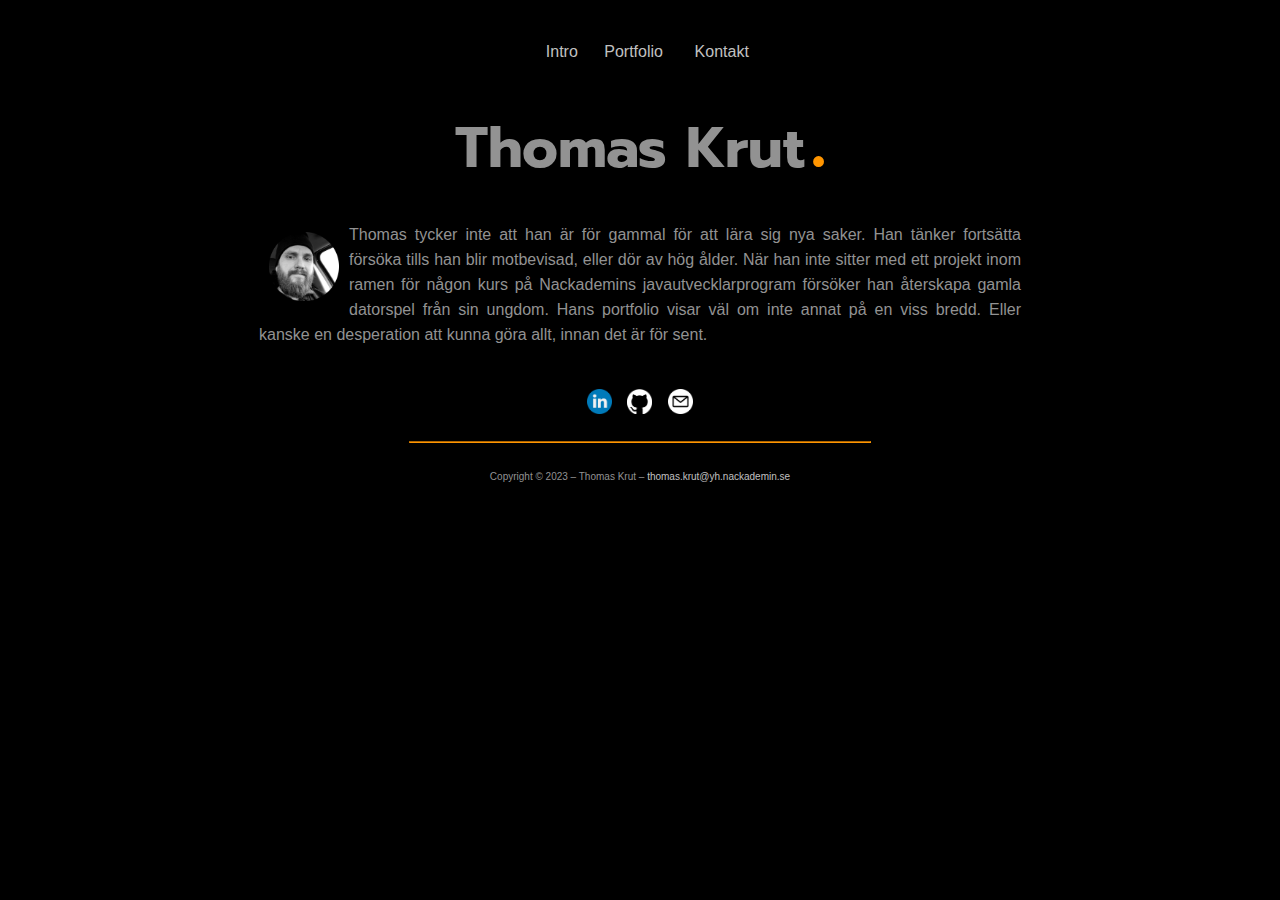
==== index.html @ 359ef362 "float portrait" ====
<!DOCTYPE html>
<html lang="sv">

<head>
    <meta charset="UTF-8">
    <meta http-equiv="X-UA-Compatible" content="IE=edge">
    <meta name="viewport" content="width=device-width, initial-scale=1.0">
    <link rel="stylesheet" href="style.css">
    <title>Thomas Krut</title>
</head>

<body>

    <nav>
        <table>
            <tr>
                <td>
                    <a href="index.html">Intro</a>
                </td>
                <td>
                    <a href="portfolio.html">Portfolio</a>
                </td>
                <td>
                    <a href="contact.html">Kontakt</a>
                </td>
            </tr>
        </table>
    </nav>

    <h1>Thomas Krut<dot>.</dot></h1>

    <table>
        <tr>
          
            <td class="intro">
                <p><img src="images/headshot.png" class="portrait">
                    Thomas tycker inte att han är för gammal för att lära sig nya saker. Han tänker fortsätta försöka tills han blir motbevisad, eller dör av hög ålder.
                    När han inte sitter med ett projekt inom ramen för någon kurs på Nackademins javautvecklarprogram försöker han återskapa gamla datorspel från sin ungdom.
                    Hans portfolio visar väl om inte annat på en viss bredd. Eller kanske en desperation att kunna göra allt, innan det är för sent.
                    </p>
            </td>
        </tr>
    </table>

    <social-media>
        <table>
            <tr>
                <td>
                    <a href="https://www.linkedin.com/in/thomas-krut/" target="_blank"><img src="images/linkedin.png" alt="linkedin profile"></a>
                </td>
                <td>
                    <a href="https://github.com/thomaskrut" target="_blank"><img src="images/github.png" alt="github profile"></a>
                </td>
                <td>
                    <a href="mailto:thomas.krut@yh.nackademin.se"><img src="images/email.png" alt="email"></a>
                </td>
            </tr>
        </table>
    </social-media>

    <hr>

    <footer>Copyright &copy; 2023 – Thomas Krut – <a href="mailto:thomas.krut@yh.nackademin.se">thomas.krut@yh.nackademin.se</a></footer>

</body>

</html>
---- style.css ----
@import url('https://fonts.googleapis.com/css2?family=Prompt:wght@800&display=swap');

body {
    background-color: #000000;
    margin: auto;
    width: 60%;
    font-family: Arial, Helvetica, sans-serif;
    font-size: 12pt;
    color: #929292;

}

.intro {
    line-height: 25px;
    text-align: justify;
    padding-right: 50p;
}

td.portfolio {
    padding: 15px;
    vertical-align: top;
}

nav {
    width: 100%;
    padding: 10px;
    margin-top: 30px;
}

nav table {
    text-align: center;
    margin: auto;
    width: 30%;
}

a {
    text-decoration: none;
    color: #c1c1c1;
}

a:hover {
    color: #ff9500;
}

social-media table {
    text-align: center;
    margin: auto;
    width: 16%;
    margin-top: 20px;
    margin-bottom: 20px;
}

social-media img {
    max-width: 25px;
}

hr {
    max-width: 60%;
    border-color: #ff9500;
}

h1 {
    font-family: 'Prompt', sans-serif;
    font-size: 42pt;
    color: #929292;
    text-align: center;
    margin-bottom: 0px;
    margin-top: 0px;
}

dot {
    color: #ff9500;
    font-size: 64pt;
    padding-left: 6px;
    padding-bottom: 0px;
}

footer {
    padding-top: 20px;
    font-size: 10px;
    text-align: center;
    color: #929292;
}

img.portrait {
    float: left;
    max-width: 70px;
    padding: 10px;
}

img.project {
    max-height: 400px;
    border-radius: 4%;
    padding: 10px;
}

@media screen and (max-width: 800px) {

    body {
        width: 100%;
    }

    h1 {
        font-size: 36pt;
    }

    nav table {
        text-align: center;
        margin: auto;
        width: 60%;
    }

    social-media table {
        text-align: center;
        margin: auto;
        width: 40%;
        margin-top: 20px;
        margin-bottom: 20px;
    }
}
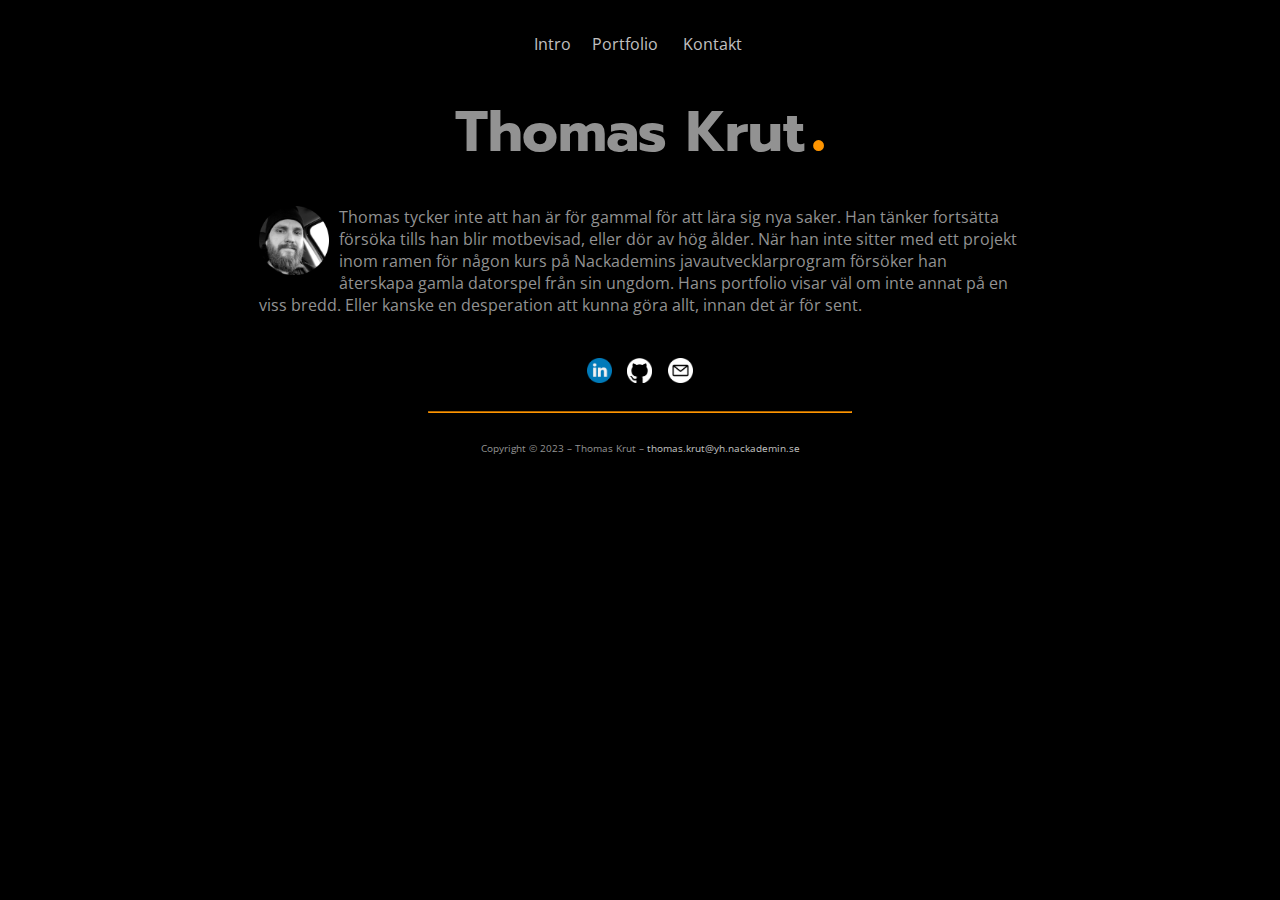
==== commit e1df6e24: "fixes for validation" ====
--- a/index.html
+++ b/index.html
@@ -27,13 +27,13 @@
         </table>
     </nav>
 
-    <h1>Thomas Krut<dot>.</dot></h1>
+    <h1>Thomas Krut<orange-dot>.</orange-dot></h1>
 
     <table>
         <tr>
           
             <td class="intro">
-                <p><img src="images/headshot.png" class="portrait">
+                <p><img src="images/headshot.png" class="portrait" alt="thomas">
                     Thomas tycker inte att han är för gammal för att lära sig nya saker. Han tänker fortsätta försöka tills han blir motbevisad, eller dör av hög ålder.
                     När han inte sitter med ett projekt inom ramen för någon kurs på Nackademins javautvecklarprogram försöker han återskapa gamla datorspel från sin ungdom.
                     Hans portfolio visar väl om inte annat på en viss bredd. Eller kanske en desperation att kunna göra allt, innan det är för sent.
--- a/style.css
+++ b/style.css
@@ -1,29 +1,36 @@
-@import url('https://fonts.googleapis.com/css2?family=Prompt:wght@800&display=swap');
+@import url('https://fonts.googleapis.com/css2?family=Open+Sans&family=Prompt:wght@800&display=swap');
 
 body {
     background-color: #000000;
     margin: auto;
     width: 60%;
-    font-family: Arial, Helvetica, sans-serif;
+    font-family: 'Open Sans', sans-serif;
     font-size: 12pt;
     color: #929292;
 
 }
 
-.intro {
-    line-height: 25px;
-    text-align: justify;
+
+
+td.intro {
+    text-align: left;
     padding-right: 50p;
 }
 
-td.portfolio {
-    padding: 15px;
+table.portfolio {
+    max-width: 60%;
+    margin: auto;
+    font-size: 9pt;
+}
+
+table.portfolio td {
     vertical-align: top;
 }
 
+
 nav {
     width: 100%;
-    padding: 10px;
+    padding: 0px;
     margin-top: 30px;
 }
 
@@ -54,8 +61,13 @@
     max-width: 25px;
 }
 
+img.icon {
+    max-width: 18px;
+    padding: 5px;
+}
+
 hr {
-    max-width: 60%;
+    max-width: 55%;
     border-color: #ff9500;
 }
 
@@ -66,9 +78,10 @@
     text-align: center;
     margin-bottom: 0px;
     margin-top: 0px;
+  
 }
 
-dot {
+orange-dot {
     color: #ff9500;
     font-size: 64pt;
     padding-left: 6px;
@@ -85,23 +98,30 @@
 img.portrait {
     float: left;
     max-width: 70px;
-    padding: 10px;
+    padding-right: 10px;
 }
 
 img.project {
-    max-height: 400px;
-    border-radius: 4%;
-    padding: 10px;
+    max-width: 600px;
+    padding: 5px;
+    border-radius: 20px;
 }
+
+img.gif-left {
+    max-width: 200px;
+    padding: 5px;
+    border-radius: 20px;
+}
+
 
 @media screen and (max-width: 800px) {
 
     body {
-        width: 100%;
+        width: 90%;
     }
 
     h1 {
-        font-size: 36pt;
+        font-size: 28pt;
     }
 
     nav table {
@@ -110,11 +130,25 @@
         width: 60%;
     }
 
+    table.portfolio {
+        max-width: 100%;
+        margin: auto;
+
+        font-size: 10pt;
+    }
+
     social-media table {
-        text-align: center;
-        margin: auto;
         width: 40%;
-        margin-top: 20px;
-        margin-bottom: 20px;
     }
+
+    img.project {
+        max-width: 90%;
+        padding: 5px;
+        border-radius: 20px;
+    }
+
+    img.gif-left {
+        display: none;
+    }
+
 }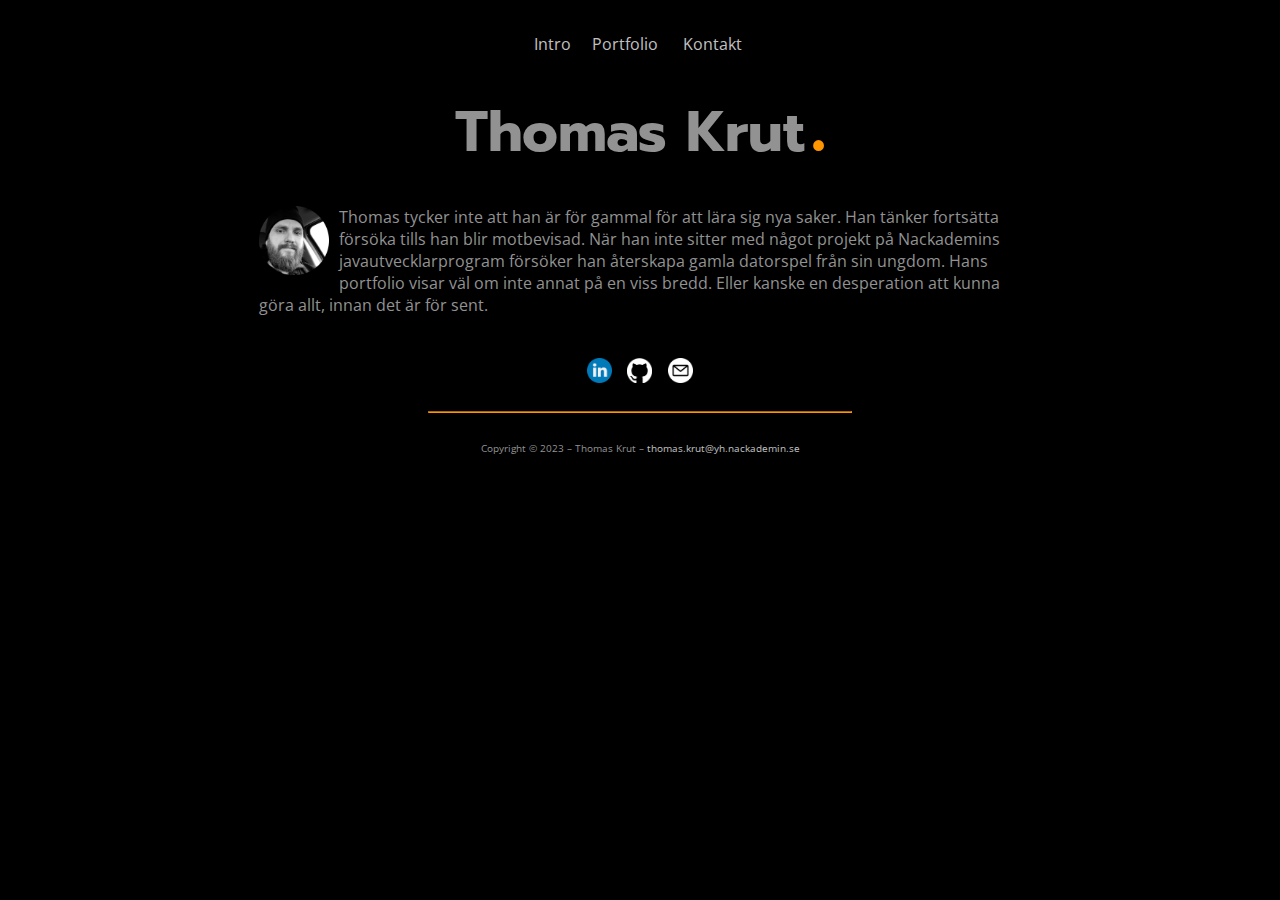
==== commit 2c969138: "new intro text" ====
--- a/index.html
+++ b/index.html
@@ -34,8 +34,8 @@
           
             <td class="intro">
                 <p><img src="images/headshot.png" class="portrait" alt="thomas">
-                    Thomas tycker inte att han är för gammal för att lära sig nya saker. Han tänker fortsätta försöka tills han blir motbevisad, eller dör av hög ålder.
-                    När han inte sitter med ett projekt inom ramen för någon kurs på Nackademins javautvecklarprogram försöker han återskapa gamla datorspel från sin ungdom.
+                    Thomas tycker inte att han är för gammal för att lära sig nya saker. Han tänker fortsätta försöka tills han blir motbevisad.
+                    När han inte sitter med något projekt på Nackademins javautvecklarprogram försöker han återskapa gamla datorspel från sin ungdom.
                     Hans portfolio visar väl om inte annat på en viss bredd. Eller kanske en desperation att kunna göra allt, innan det är för sent.
                     </p>
             </td>
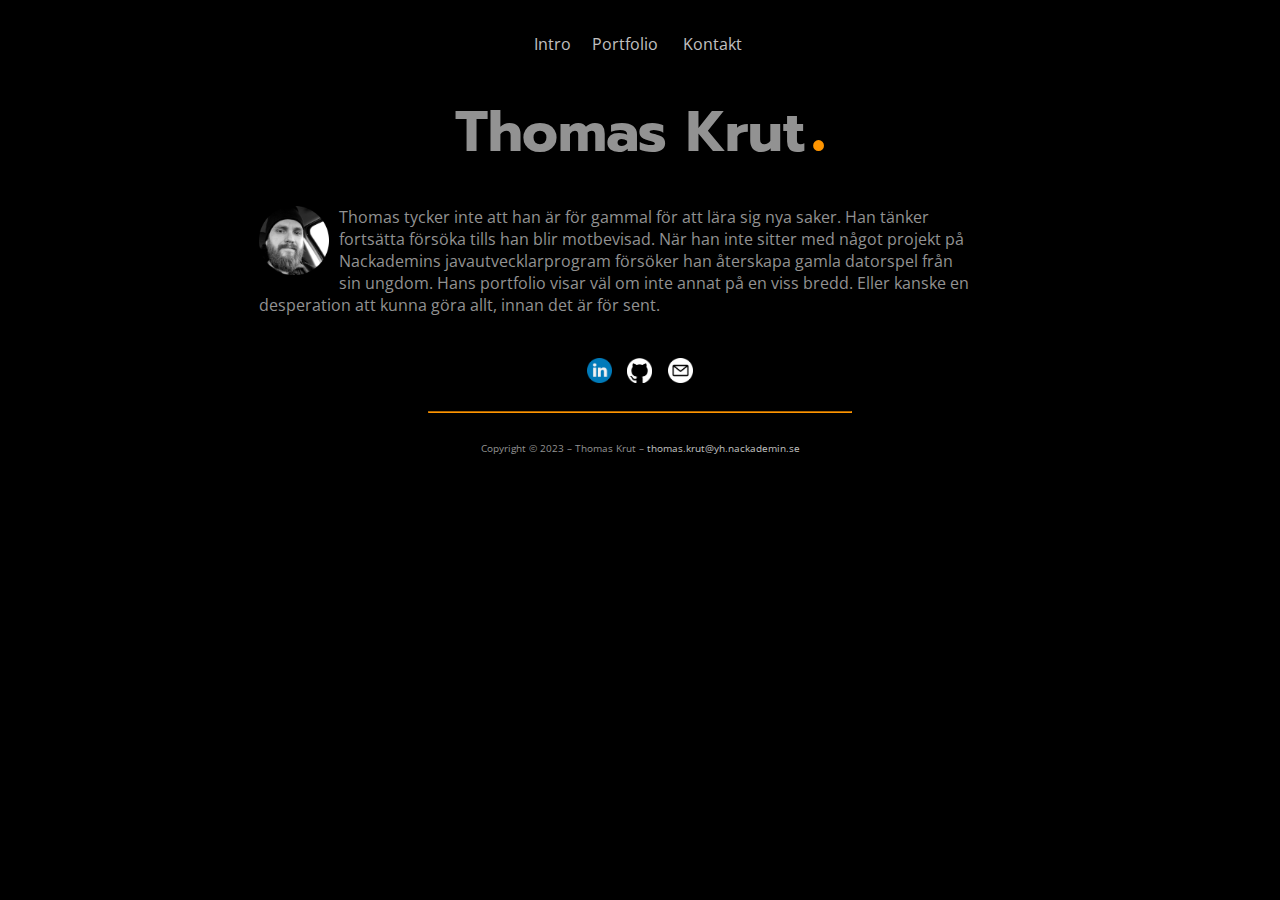
==== commit d08456fb: "link fix" ====
--- a/index.html
+++ b/index.html
@@ -6,7 +6,7 @@
     <meta http-equiv="X-UA-Compatible" content="IE=edge">
     <meta name="viewport" content="width=device-width, initial-scale=1.0">
     <link rel="stylesheet" href="style.css">
-    <title>Thomas Krut</title>
+    <title>Thomas Krut.</title>
 </head>
 
 <body>
--- a/style.css
+++ b/style.css
@@ -10,11 +10,14 @@
 
 }
 
-
+p.contact {
+    font-weight: bolder;
+    text-align: center;
+}
 
 td.intro {
     text-align: left;
-    padding-right: 50p;
+    padding-right: 50px;
 }
 
 table.portfolio {
@@ -25,6 +28,12 @@
 
 table.portfolio td {
     vertical-align: top;
+}
+
+iframe {
+    width: 400px;
+    height: 300px;
+    border: 0;
 }
 
 
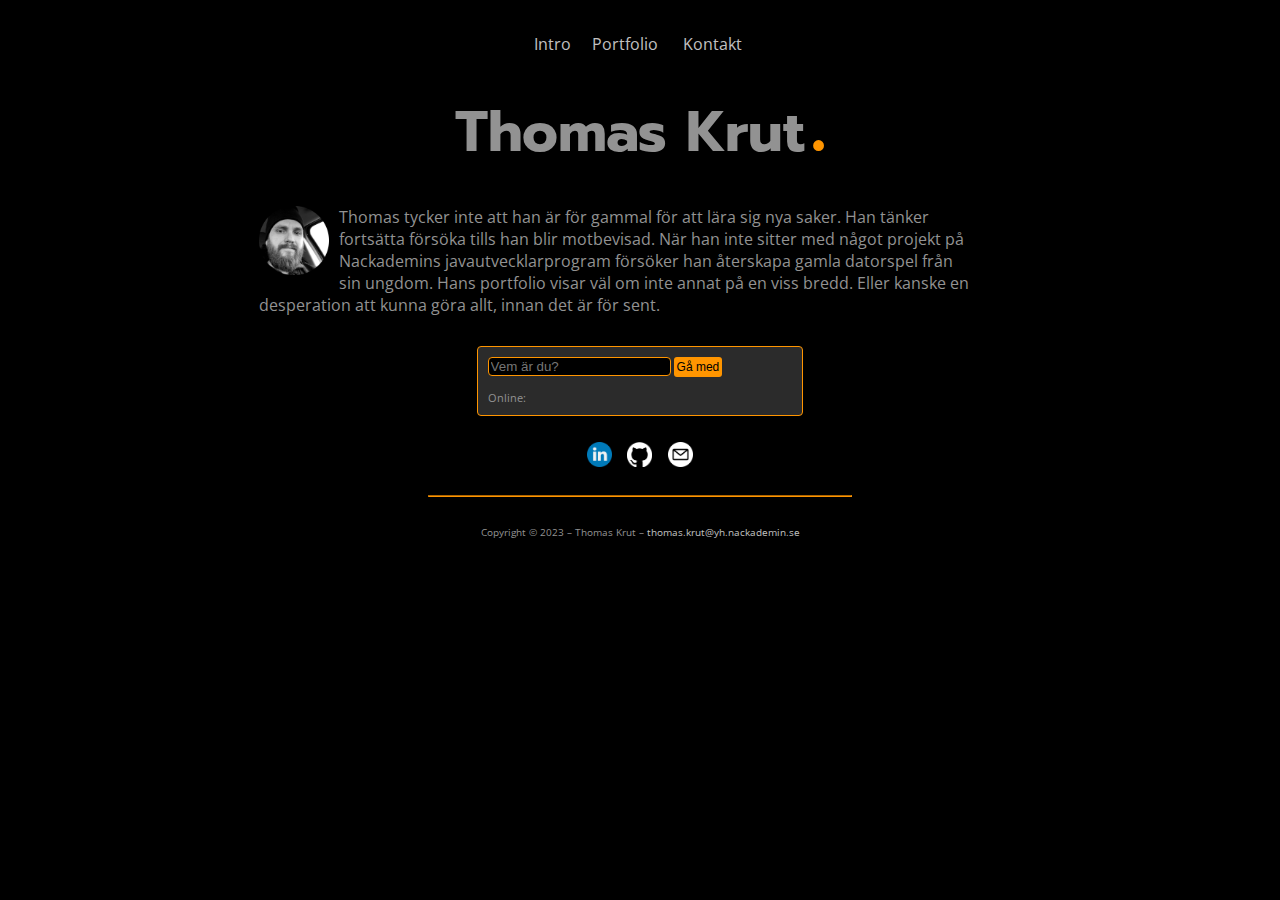
==== commit edc672e3: "new css" ====
--- a/index.html
+++ b/index.html
@@ -6,7 +6,7 @@
     <meta http-equiv="X-UA-Compatible" content="IE=edge">
     <meta name="viewport" content="width=device-width, initial-scale=1.0">
     <link rel="stylesheet" href="style.css">
-    <title>Thomas Krut.</title>
+    <title>Thomas Krut</title>
 </head>
 
 <body>
@@ -31,25 +31,66 @@
 
     <table>
         <tr>
-          
+
             <td class="intro">
                 <p><img src="images/headshot.png" class="portrait" alt="thomas">
-                    Thomas tycker inte att han är för gammal för att lära sig nya saker. Han tänker fortsätta försöka tills han blir motbevisad.
-                    När han inte sitter med något projekt på Nackademins javautvecklarprogram försöker han återskapa gamla datorspel från sin ungdom.
-                    Hans portfolio visar väl om inte annat på en viss bredd. Eller kanske en desperation att kunna göra allt, innan det är för sent.
-                    </p>
+                    Thomas tycker inte att han är för gammal för att lära sig nya saker. Han tänker fortsätta försöka
+                    tills han blir motbevisad.
+                    När han inte sitter med något projekt på Nackademins javautvecklarprogram försöker han återskapa
+                    gamla datorspel från sin ungdom.
+                    Hans portfolio visar väl om inte annat på en viss bredd. Eller kanske en desperation att kunna göra
+                    allt, innan det är för sent.
+                </p>
+
+            </td>
+        </tr>
+        <tr>
+            <td class="chat">
+
+                <div class="chatbox">
+
+                    <input type="text" id="sender" name="sender" placeholder="Vem är du?">
+
+                    <button onclick="join()">Gå med</button>
+
+                    <br><br>
+
+                    Online: <span id="activeusers"></span>
+
+                </div>
+
+                
+                <div class="chatbox invisible">
+                    <div id="messages"></div>
+                    <input type="text" name="message" id="message" placeholder="Message" class="invisible"></textarea>
+
+                    <button onclick="send()" class="invisible">Skicka</button>
+
+                </div>
             </td>
         </tr>
     </table>
+
+
+
+
+
+    
+
+    
+
+    <script src="script.js"></script>
 
     <social-media>
         <table>
             <tr>
                 <td>
-                    <a href="https://www.linkedin.com/in/thomas-krut/" target="_blank"><img src="images/linkedin.png" alt="linkedin profile"></a>
+                    <a href="https://www.linkedin.com/in/thomas-krut/" target="_blank"><img src="images/linkedin.png"
+                            alt="linkedin profile"></a>
                 </td>
                 <td>
-                    <a href="https://github.com/thomaskrut" target="_blank"><img src="images/github.png" alt="github profile"></a>
+                    <a href="https://github.com/thomaskrut" target="_blank"><img src="images/github.png"
+                            alt="github profile"></a>
                 </td>
                 <td>
                     <a href="mailto:thomas.krut@yh.nackademin.se"><img src="images/email.png" alt="email"></a>
@@ -60,7 +101,8 @@
 
     <hr>
 
-    <footer>Copyright &copy; 2023 – Thomas Krut – <a href="mailto:thomas.krut@yh.nackademin.se">thomas.krut@yh.nackademin.se</a></footer>
+    <footer>Copyright &copy; 2023 – Thomas Krut – <a
+            href="mailto:thomas.krut@yh.nackademin.se">thomas.krut@yh.nackademin.se</a></footer>
 
 </body>
 
--- a/style.css
+++ b/style.css
@@ -10,6 +10,50 @@
 
 }
 
+button {
+    background-color: #ff9500;
+    border: none;
+    color: #000;
+    padding: 3px;
+    text-align: center;
+    text-decoration: none;
+    display: inline-block;
+    font-size: 12px;
+    border-radius: 3px;
+}
+
+.chatbox {
+    width: 40%;
+    background-color:#2b2b2b;
+    border: 1px solid #ff9500;
+    border-radius: 4px;
+    padding: 10px;
+    margin: auto;
+    margin-top: 10px;
+    color: #929292;
+    font-size: 8pt;
+    font-family: 'Open Sans', sans-serif;
+}
+
+.invisible {
+    display: none;
+}
+
+button:hover {
+    background-color: #ff744e;
+}
+
+button:active {
+    background-color: #ff0000;
+}
+
+input[type=text] {
+    border: 1px solid #ff9500;
+    color: #929292;
+    background-color: #000;
+    border-radius: 4px;
+}
+
 p.contact {
     font-weight: bolder;
     text-align: center;
@@ -20,6 +64,13 @@
     padding-right: 50px;
 }
 
+td.chat {
+    display: flex;
+    flex-direction: column;
+    justify-items: center;
+    
+}
+
 table.portfolio {
     max-width: 60%;
     margin: auto;
@@ -31,8 +82,8 @@
 }
 
 iframe {
-    width: 400px;
-    height: 300px;
+    max-width: 400px;
+    max-height: 300px;
     border: 0;
 }
 
@@ -87,7 +138,7 @@
     text-align: center;
     margin-bottom: 0px;
     margin-top: 0px;
-  
+
 }
 
 orange-dot {
@@ -125,6 +176,12 @@
 
 @media screen and (max-width: 800px) {
 
+    iframe {
+        max-width: 200px;
+
+        border: 0;
+    }
+
     body {
         width: 90%;
     }
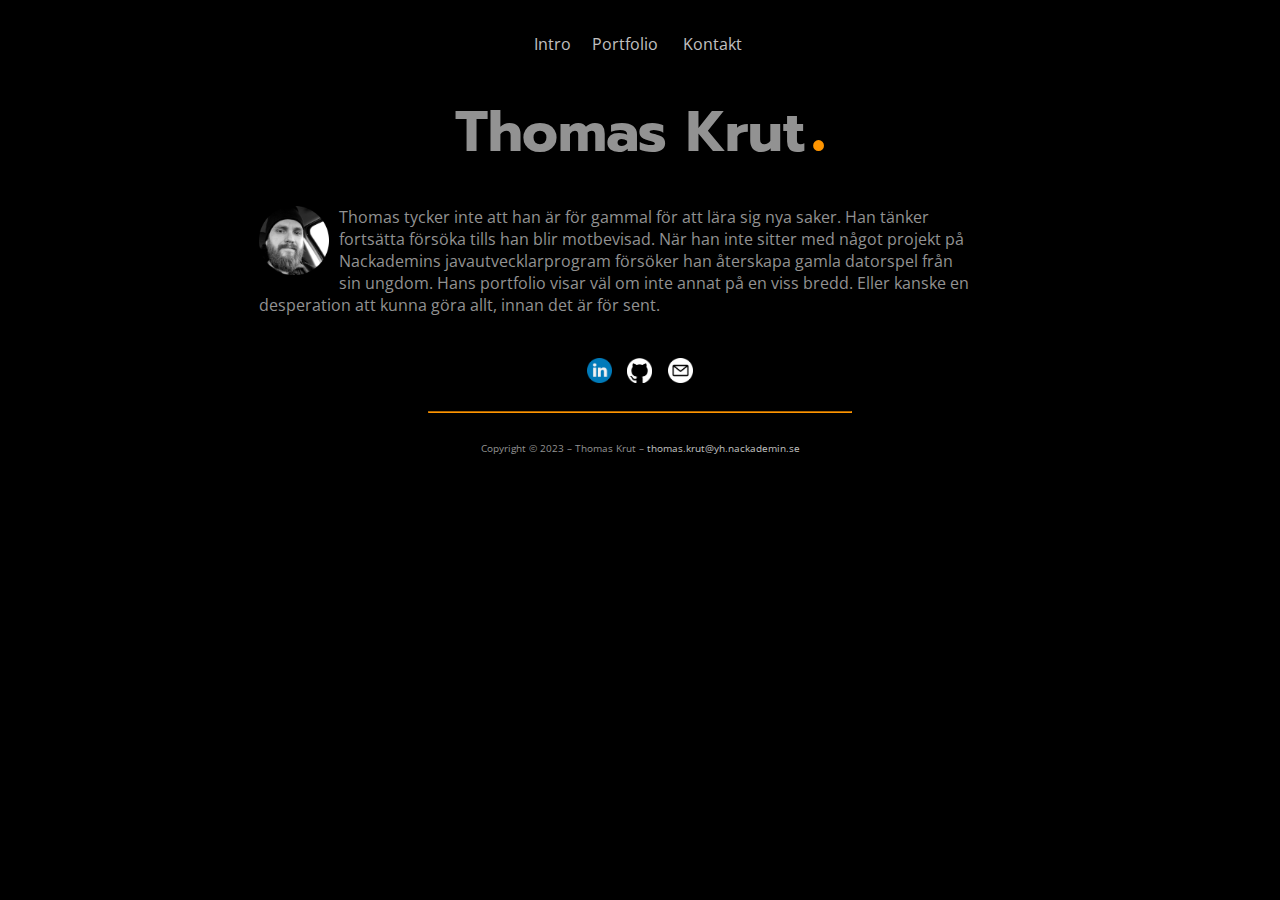
==== commit 60b7e14c: "remove chat" ====
--- a/index.html
+++ b/index.html
@@ -44,31 +44,7 @@
 
             </td>
         </tr>
-        <tr>
-            <td class="chat">
-
-                <div class="chatbox">
-
-                    <input type="text" id="sender" name="sender" placeholder="Vem är du?">
-
-                    <button onclick="join()">Gå med</button>
-
-                    <br><br>
-
-                    Online: <span id="activeusers"></span>
-
-                </div>
-
-                
-                <div class="chatbox invisible">
-                    <div id="messages"></div>
-                    <input type="text" name="message" id="message" placeholder="Message" class="invisible"></textarea>
-
-                    <button onclick="send()" class="invisible">Skicka</button>
-
-                </div>
-            </td>
-        </tr>
+        
     </table>
 
 
